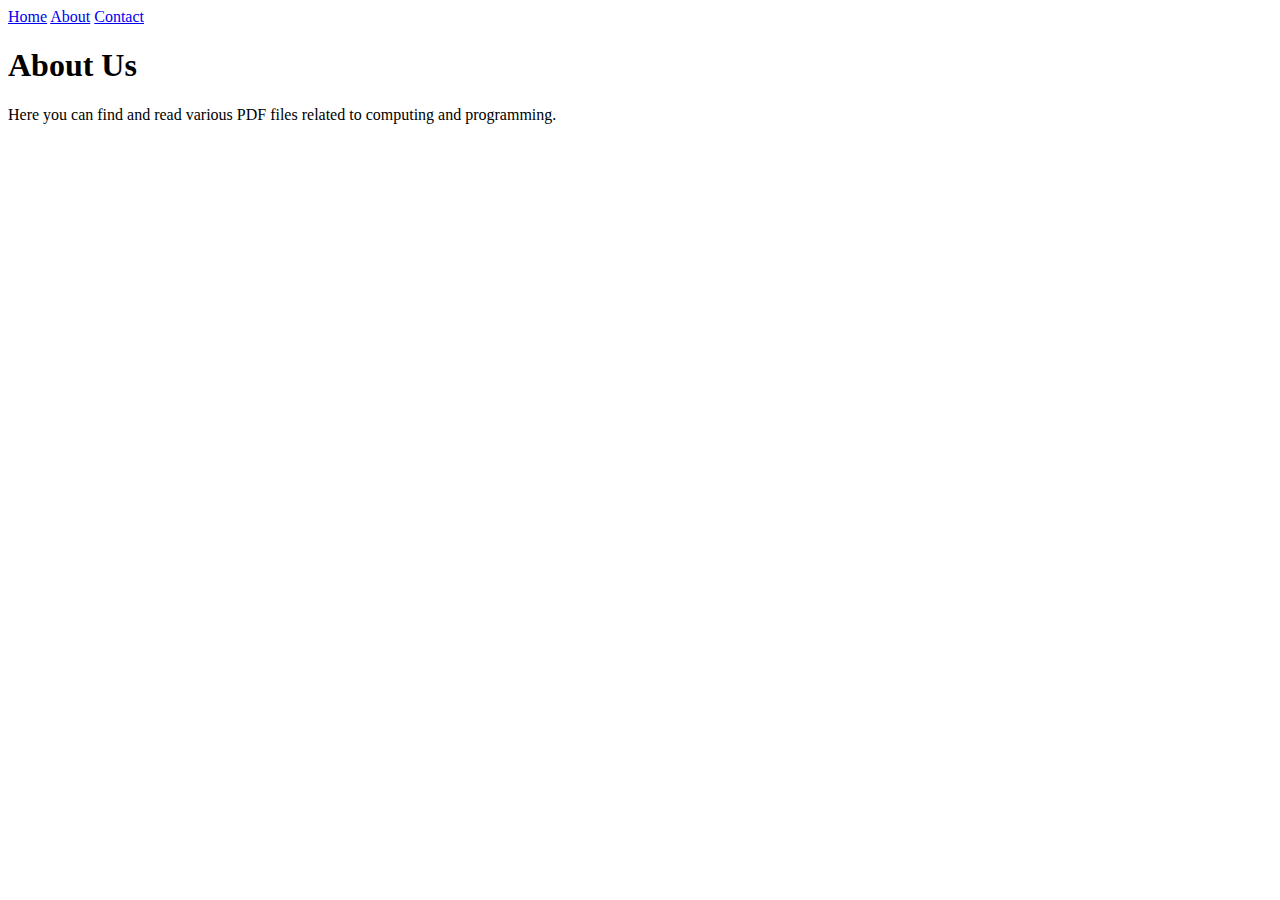
==== templates/about.html @ e589e40a "made it a website cause why not" ====
<!DOCTYPE html>
<html>
<head>
    <title>PDF Hosting Website</title>
</head>
<body>
    <nav>
        <a href="/">Home</a>
        <a href="/about">About</a>
        <a href="/contact">Contact</a>
    </nav>
    <div>
        <h1>About Us</h1>
        <p>Here you can find and read various PDF files related to computing and programming.</p>
    </div>
</body>
</html>
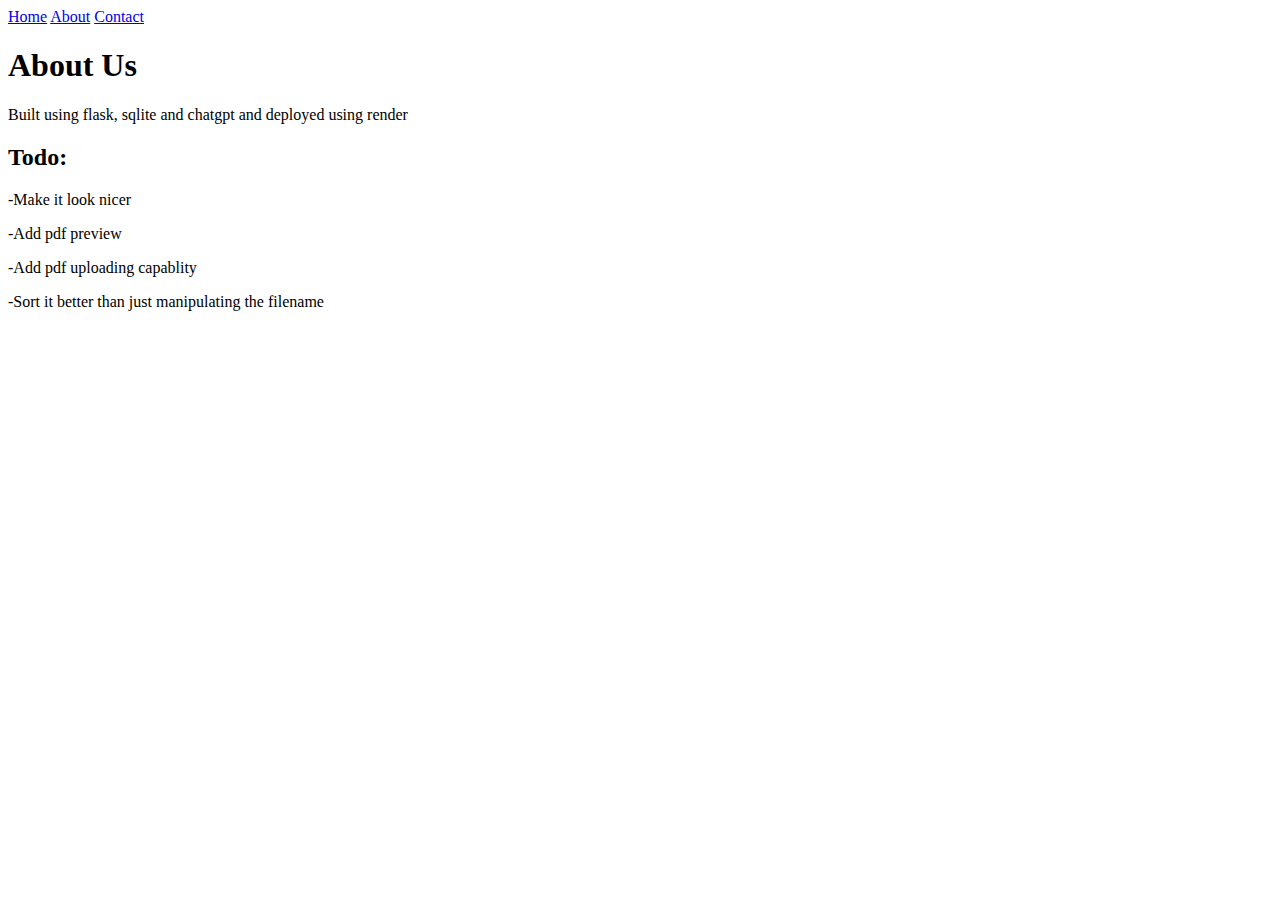
==== commit 9fe5b570: "wasd" ====
--- a/templates/about.html
+++ b/templates/about.html
@@ -1,7 +1,7 @@
 <!DOCTYPE html>
 <html>
 <head>
-    <title>PDF Hosting Website</title>
+    <title>TJ Computing notes PDF Hosting Website</title>
 </head>
 <body>
     <nav>
@@ -11,7 +11,12 @@
     </nav>
     <div>
         <h1>About Us</h1>
-        <p>Here you can find and read various PDF files related to computing and programming.</p>
+        <p>Built using flask, sqlite and chatgpt and deployed using render</p>
+        <h2>Todo:</h2>
+        <p>-Make it look nicer</p>
+        <p>-Add pdf preview</p>
+        <p>-Add pdf uploading capablity</p>
+        <p>-Sort it better than just manipulating the filename</p>
     </div>
 </body>
 </html>
